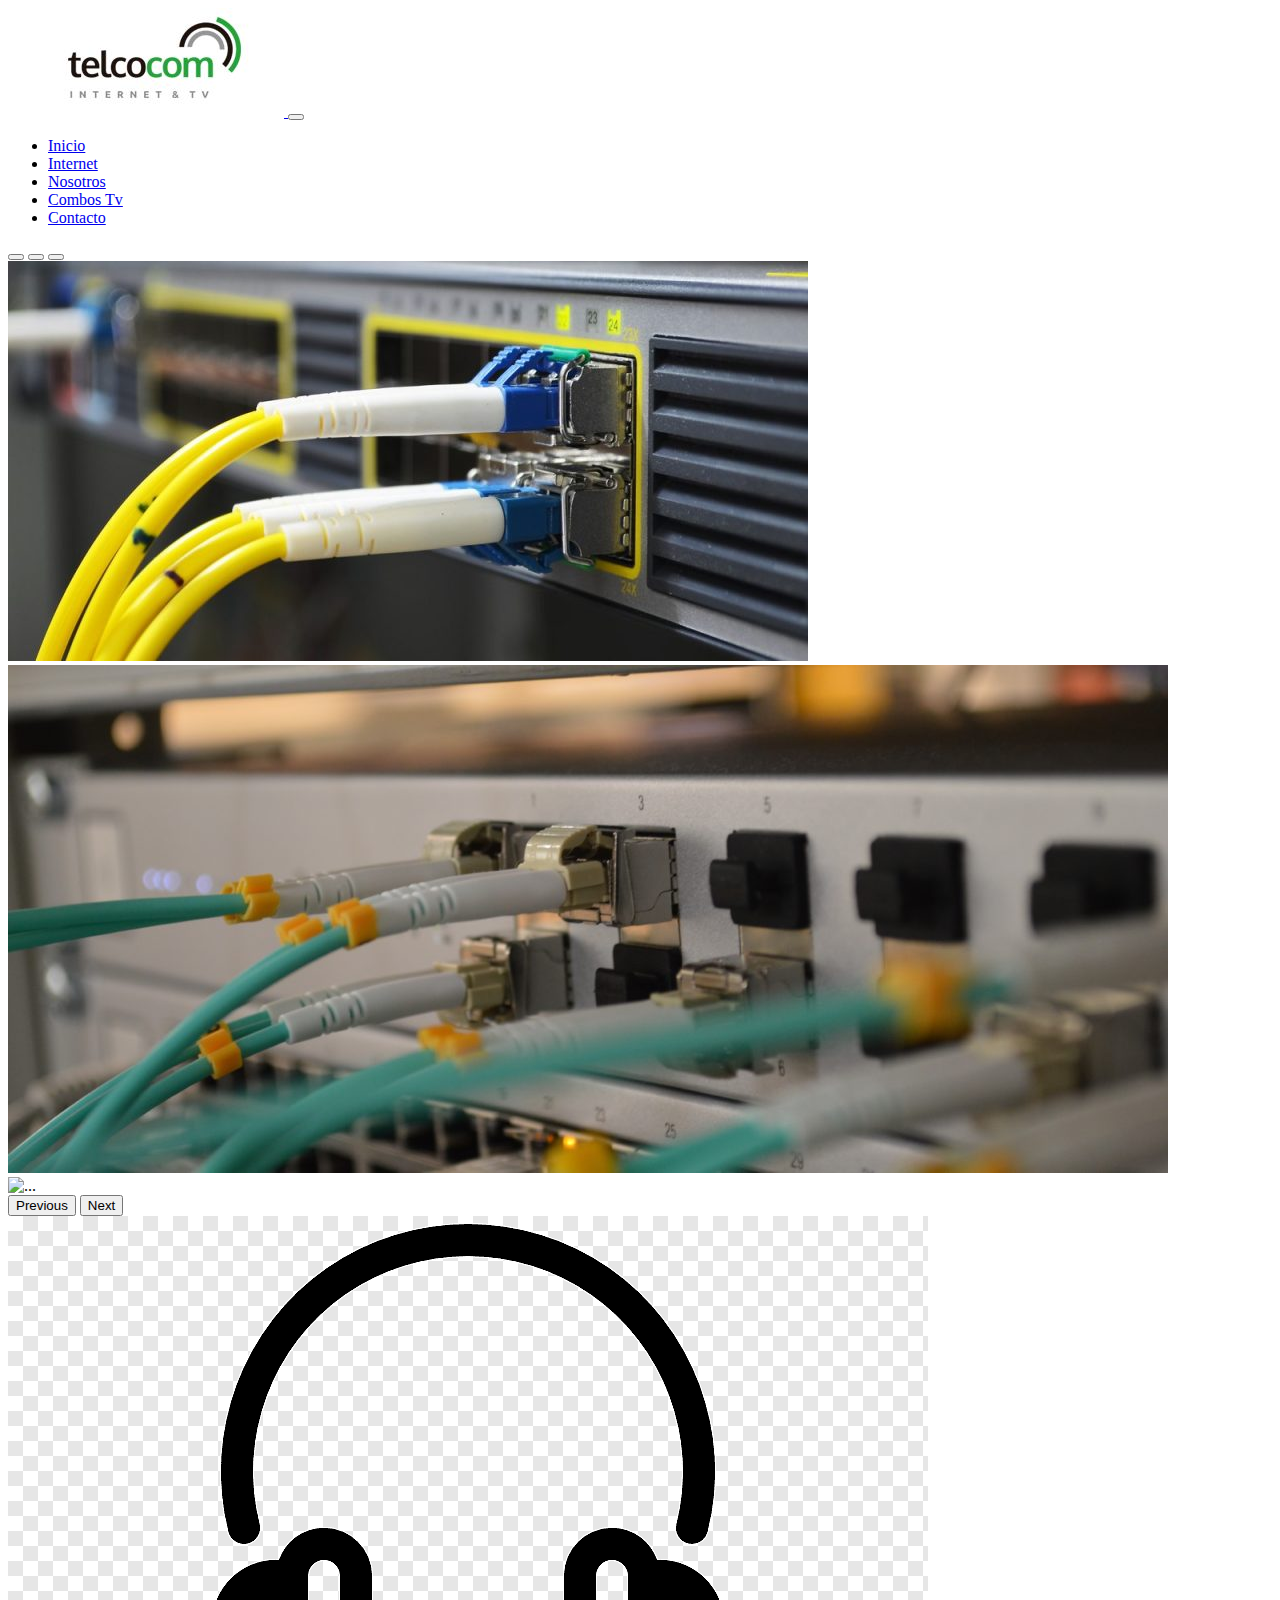
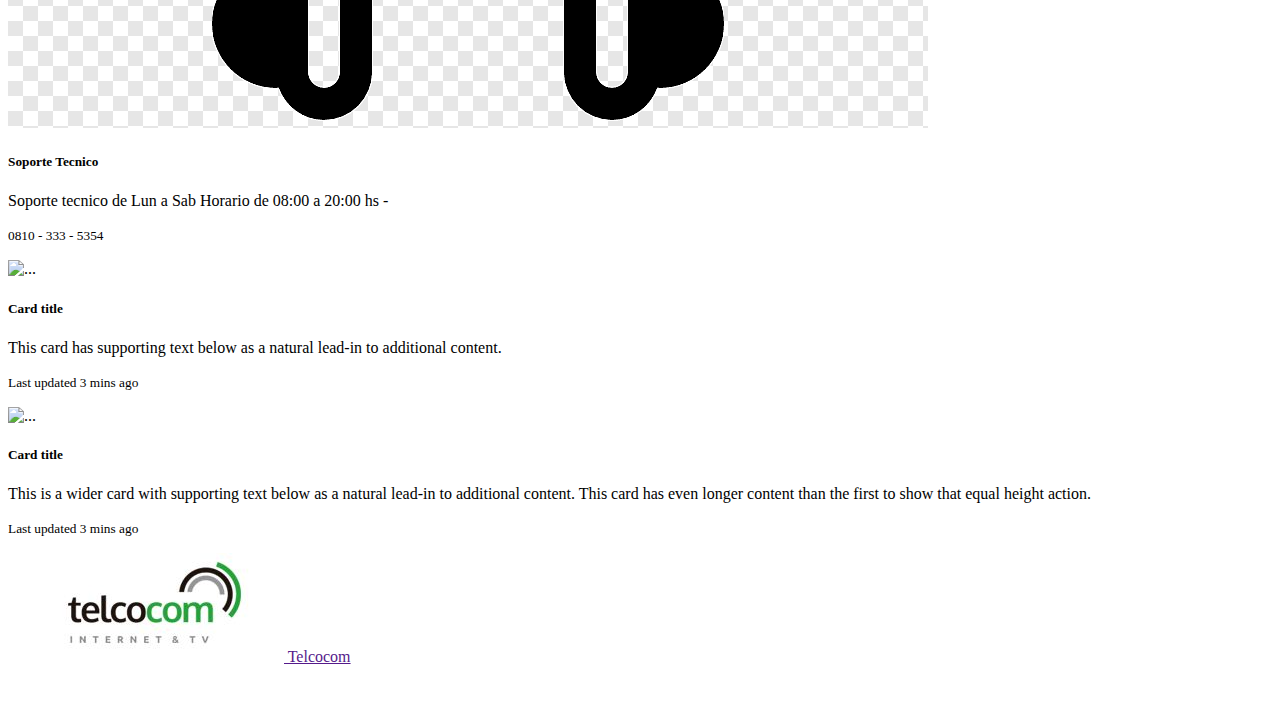
==== index.html @ ea44bfd2 "Iniciando github" ====
<!doctype html>
<html lang="en">

<head>
    <meta charset="utf-8">
    <meta name="viewport" content="width=device-width, initial-scale=1">
    <title>Telcocom</title>
    <link href="https://cdn.jsdelivr.net/npm/bootstrap@5.3.0-alpha3/dist/css/bootstrap.min.css" rel="stylesheet"
        integrity="sha384-KK94CHFLLe+nY2dmCWGMq91rCGa5gtU4mk92HdvYe+M/SXH301p5ILy+dN9+nJOZ" crossorigin="anonymous">
    <link rel="stylesheet" href="./css/style.css">
</head>

<body>
    <header>
        <!--Barra navegacion-->
        <nav class="navbar navbar-expand-lg navbar-green bg-light fixed-top">
            <div class="container-fluid">
                <a class=".navbar-toggler" href="#"><img src="./image/telcocom-logo.jpg">
                </a>
                <button class="navbar-toggler" type="button" data-bs-toggle="collapse" data-bs-target="#navbarNav"
                    aria-controls="navbarNav" aria-expanded="false" aria-label="Toggle navigation">
                    <span class="navbar-toggler-icon"></span>
                </button>
                <div class="container-fluid" id="navbarNav">
                    <ul class="navbar-nav">
                        <li class="nav-item">
                            <a class="nav-link active" aria-current="page" href="#">Inicio</a>
                        </li>
                        <li class="nav-item">
                            <a class="nav-link" href="./pages/internet.html">Internet</a>
                        </li>
                        <li class="nav-item">
                            <a class="nav-link" href="./pages/combostv.html">Nosotros</a>
                        </li>
                        <li class="nav-item">
                            <a class="nav-link" href="./pages/combostv.html">Combos Tv</a>
                        </li>
                        <li class="nav-item">
                            <a class="nav-link" href="./pages/contacto.html">Contacto</a>
                        </li>
                    </ul>
                </div>
            </div>
        </nav>
    </header>


    <main>
        <div id="carouselExampleIndicators" class="carousel slide">
            <div class="carousel-indicators">
                <button type="button" data-bs-target="#carouselExampleIndicators" data-bs-slide-to="0" class="active"
                    aria-current="true" aria-label="Slide 1"></button>
                <button type="button" data-bs-target="#carouselExampleIndicators" data-bs-slide-to="1"
                    aria-label="Slide 2"></button>
                <button type="button" data-bs-target="#carouselExampleIndicators" data-bs-slide-to="2"
                    aria-label="Slide 3"></button>
            </div>
            <div class="carousel-inner">
                <div class="carousel-item active">
                    <img src="./image/carousel1.jpg" class="d-block w-50" alt="...">
                </div>
                <div class="carousel-item">
                    <img src="./image/carousel2.jpg" class="d-block w-50" alt="...">
                </div>
                <div class="carousel-item">
                    <img src="..." class="d-block w-100" alt="...">
                </div>
            </div>
            <button class="carousel-control-prev" type="button" data-bs-target="#carouselExampleIndicators"
                data-bs-slide="prev">
                <span class="carousel-control-prev-icon" aria-hidden="true"></span>
                <span class="visually-hidden">Previous</span>
            </button>
            <button class="carousel-control-next" type="button" data-bs-target="#carouselExampleIndicators"
                data-bs-slide="next">
                <span class="carousel-control-next-icon" aria-hidden="true"></span>
                <span class="visually-hidden">Next</span>
            </button>
        </div>

        <div class="card-group">
            <div class="card">
              <img src="./image/img-soportetec.png" class="card-img-top" alt="Soporte">
              <div class="card-body">
                <h5 class="card-title">Soporte Tecnico</h5>
                <p class="card-text">Soporte tecnico de Lun a Sab
                    Horario de 08:00 a 20:00 hs -
                </p>
                <p class="card-text text-dark"><small class="text-body-secondary">0810 - 333 - 5354</small></p>
              </div>
            </div>
            <div class="card">
              <img src="..." class="card-img-top" alt="...">
              <div class="card-body">
                <h5 class="card-title">Card title</h5>
                <p class="card-text">This card has supporting text below as a natural lead-in to additional content.</p>
                <p class="card-text"><small class="text-body-secondary">Last updated 3 mins ago</small></p>
              </div>
            </div>
            <div class="card">
              <img src="..." class="card-img-top" alt="...">
              <div class="card-body">
                <h5 class="card-title">Card title</h5>
                <p class="card-text">This is a wider card with supporting text below as a natural lead-in to additional content. This card has even longer content than the first to show that equal height action.</p>
                <p class="card-text"><small class="text-body-secondary">Last updated 3 mins ago</small></p>
              </div>
            </div>
          </div>
    </main>

    <!--footer-->
    <footer class="bg-white text-dark">
        <div class="container">
            <nav class="row">
                <!--logo-->
                <a href="" class="col-3 text-reset-uppercase d-flex align-items-center">
                    <img src="./image/telcocom-logo.jpg" alt="Logo" class="img-logo mr-2">
                    Telcocom
                </a>
                <!--menu-->
                <ul class="col-3 list-unstyled"></ul>
                <li></li>
                <!--menu-->
                <!--redes sociales-->
            </nav>

        </div>



    </footer>



    <script src="https://cdn.jsdelivr.net/npm/bootstrap@5.3.0-alpha3/dist/js/bootstrap.bundle.min.js"
        integrity="sha384-ENjdO4Dr2bkBIFxQpeoTz1HIcje39Wm4jDKdf19U8gI4ddQ3GYNS7NTKfAdVQSZe"
        crossorigin="anonymous"></script>
</body>

</html>
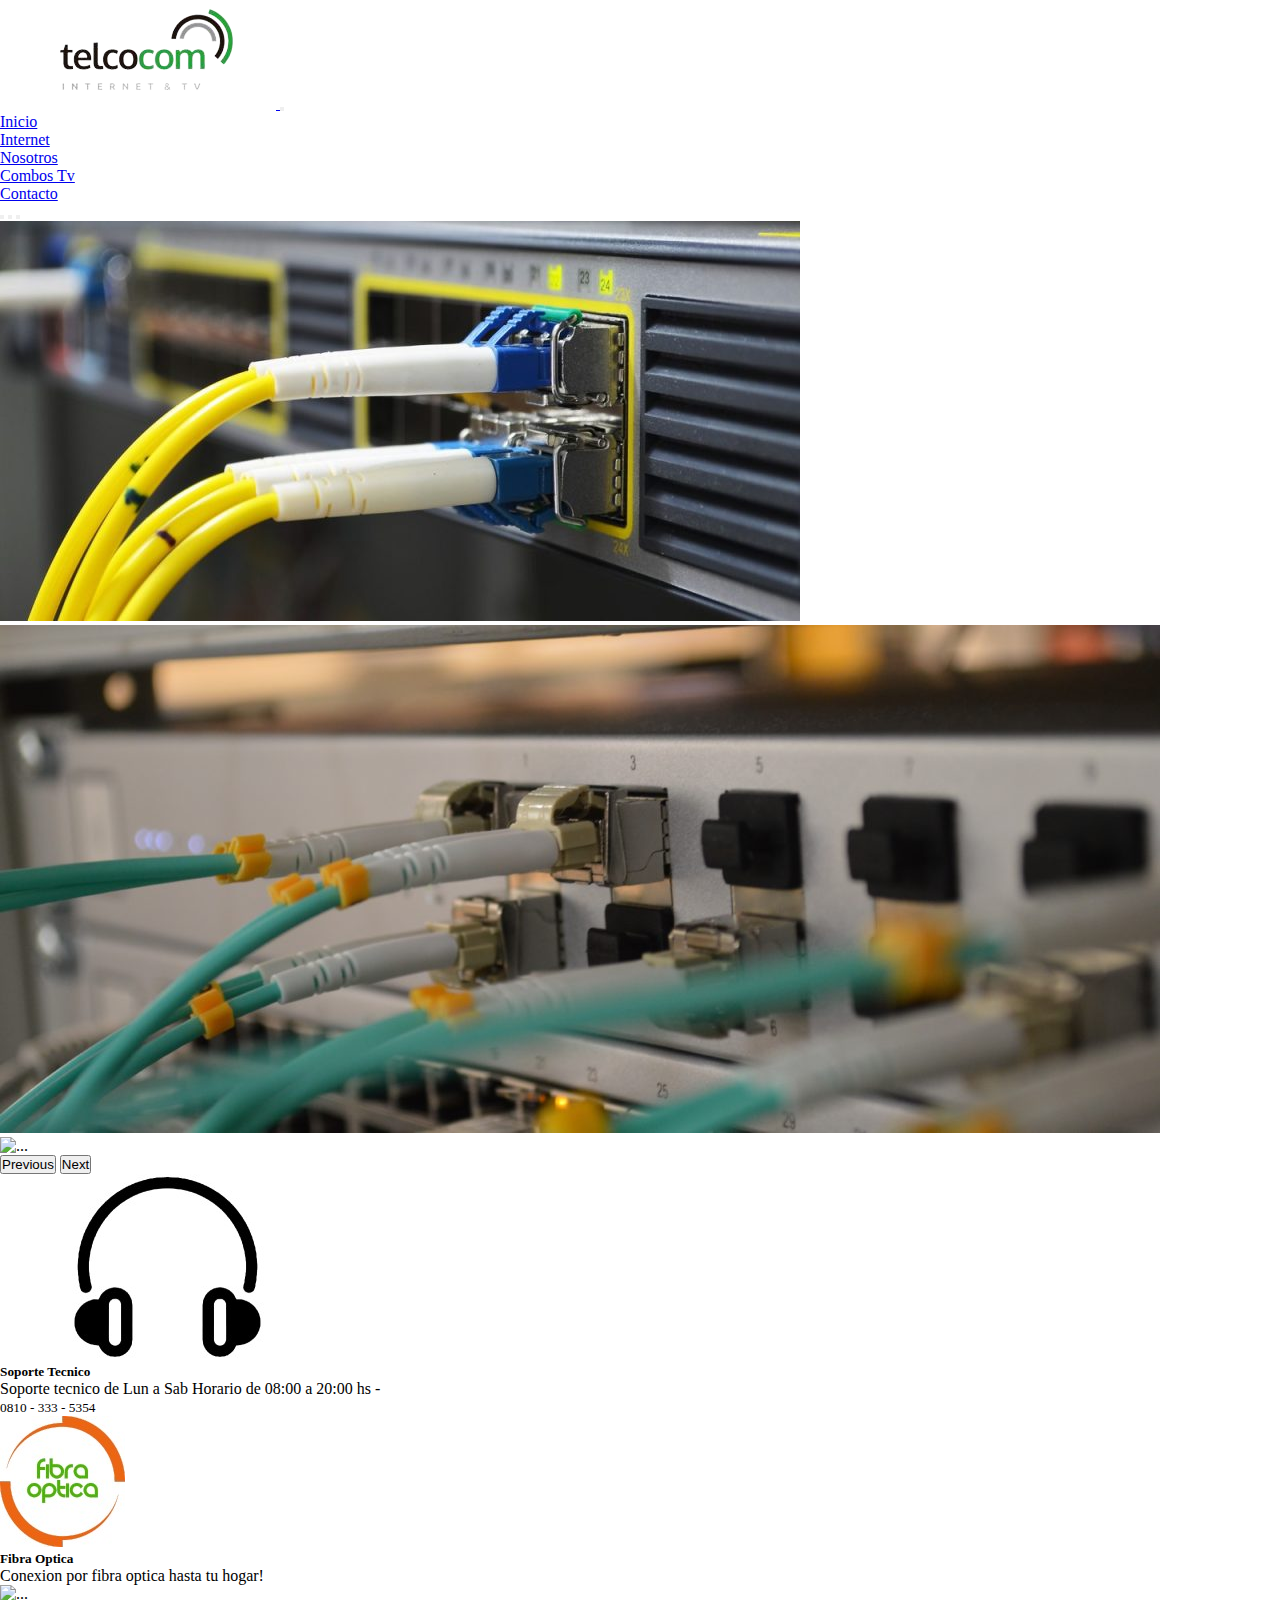
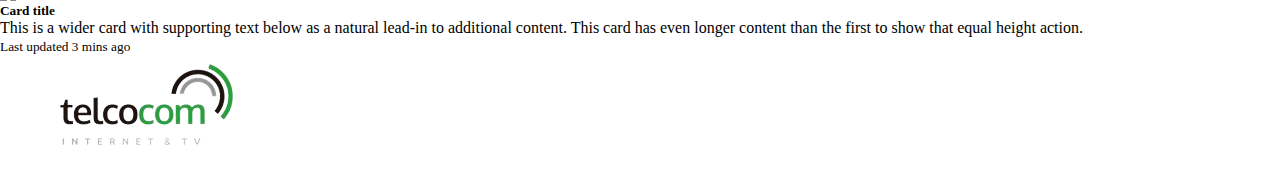
==== commit f9e12147: "pre entrega2" ====
--- a/index.html
+++ b/index.html
@@ -13,9 +13,9 @@
 <body>
     <header>
         <!--Barra navegacion-->
-        <nav class="navbar navbar-expand-lg navbar-green bg-light fixed-top">
+        <nav class="navbar navbar-expand-lg navbar-green bg-gradient bg-white fixed-top">
             <div class="container-fluid">
-                <a class=".navbar-toggler" href="#"><img src="./image/telcocom-logo.jpg">
+                <a class=".navbar-toggler" href="#"><img src="./image/telcocom-logo-removebg-preview.png">
                 </a>
                 <button class="navbar-toggler" type="button" data-bs-toggle="collapse" data-bs-target="#navbarNav"
                     aria-controls="navbarNav" aria-expanded="false" aria-label="Toggle navigation">
@@ -80,32 +80,35 @@
 
         <div class="card-group">
             <div class="card">
-              <img src="./image/img-soportetec.png" class="card-img-top" alt="Soporte">
-              <div class="card-body">
-                <h5 class="card-title">Soporte Tecnico</h5>
-                <p class="card-text">Soporte tecnico de Lun a Sab
-                    Horario de 08:00 a 20:00 hs -
-                </p>
-                <p class="card-text text-dark"><small class="text-body-secondary">0810 - 333 - 5354</small></p>
-              </div>
+                <img src="./image/img-soportetec-removebg-preview.jpg" class="card-img-top" alt="Soporte">
+                <div class="card-body">
+                    <h5 class="card-title">Soporte Tecnico</h5>
+                    <p class="card-text">Soporte tecnico de Lun a Sab
+                        Horario de 08:00 a 20:00 hs -
+                    </p>
+                    <p class="card-text text-dark"><small class="text-body-secondary">0810 - 333 - 5354</small></p>
+                </div>
             </div>
             <div class="card">
-              <img src="..." class="card-img-top" alt="...">
-              <div class="card-body">
-                <h5 class="card-title">Card title</h5>
-                <p class="card-text">This card has supporting text below as a natural lead-in to additional content.</p>
-                <p class="card-text"><small class="text-body-secondary">Last updated 3 mins ago</small></p>
-              </div>
+                <img src="./image/logo-fibraoptica.jpg" class="card-img-top" alt="Fibra-logo">
+                <div class="card-body">
+                    <h5 class="card-title">Fibra Optica</h5>
+                    <p class="card-text">Conexion por fibra optica hasta tu hogar!
+                    </p>
+                    <p class="card-text"><small class="text-body-secondary"></small></p>
+                </div>
             </div>
             <div class="card">
-              <img src="..." class="card-img-top" alt="...">
-              <div class="card-body">
-                <h5 class="card-title">Card title</h5>
-                <p class="card-text">This is a wider card with supporting text below as a natural lead-in to additional content. This card has even longer content than the first to show that equal height action.</p>
-                <p class="card-text"><small class="text-body-secondary">Last updated 3 mins ago</small></p>
-              </div>
+                <img src="..." class="card-img-top" alt="...">
+                <div class="card-body">
+                    <h5 class="card-title">Card title</h5>
+                    <p class="card-text">This is a wider card with supporting text below as a natural lead-in to
+                        additional content. This card has even longer content than the first to show that equal height
+                        action.</p>
+                    <p class="card-text"><small class="text-body-secondary">Last updated 3 mins ago</small></p>
+                </div>
             </div>
-          </div>
+        </div>
     </main>
 
     <!--footer-->
@@ -114,8 +117,7 @@
             <nav class="row">
                 <!--logo-->
                 <a href="" class="col-3 text-reset-uppercase d-flex align-items-center">
-                    <img src="./image/telcocom-logo.jpg" alt="Logo" class="img-logo mr-2">
-                    Telcocom
+                    <img src="./image/telcocom-logo-removebg-preview.png" alt="Logo" class="img-logo mr-2">
                 </a>
                 <!--menu-->
                 <ul class="col-3 list-unstyled"></ul>
--- a/css/style.css
+++ b/css/style.css
@@ -0,0 +1,87 @@
+*{
+    margin: 0;
+    padding: 0;
+    box-sizing: border-box;
+}
+/*------- INICIO FORM CONTACTO -------*/
+
+.df-main-formulario-contacto {
+    display: flex;
+    justify-content: center;
+    align-items: center;
+    flex-direction: column;
+    margin: 20px 0;
+}
+
+.main-formulario {
+    width: 80vw;
+    margin: 10px 0;
+    background:rgb(26, 184, 97);
+    border-radius: 10px;
+    padding: 10px;
+    color:rgb(10, 10, 10);
+    display: flex;
+    flex-direction: column;
+    align-items: center;
+    justify-content: center;
+}
+
+.contenido {
+background: white;
+width: 50%;
+padding: 30px;
+border-radius: 20px;
+text-align: center;
+box-shadow: 0 5px 10px rgb(0,0,0,0.35);
+
+}
+
+.subtit {
+    margin: 10px 0;
+    color: rgb(0, 0, 0);
+
+}
+
+.estilo-formu {
+    display: flex;
+    flex-direction: column;
+    justify-content: center;
+    align-items: center;
+}
+
+.label {
+color: black;
+text-align: center;
+width: 300px;
+font-weight: 500;
+}
+
+.imput {
+display: block;
+width: 300px;
+border-radius: 5px;
+font-size: 16px;
+margin-top: 10px;
+text-align: center;
+outline: none;
+padding: 10px;
+border: 1px solid #ccc;
+}
+
+.boton-formu {
+    outline: none;
+    color: white;
+    border: none;
+    background-color: red;
+    font-size: 10px;
+    text-transform: uppercase;
+    padding: 10px;
+    border-radius: 6px;
+    font-weight: 500;
+}
+
+.boton-formu:hover {
+background-color: black;
+
+}
+/*------- FIN FORM CONTACTO -------*/